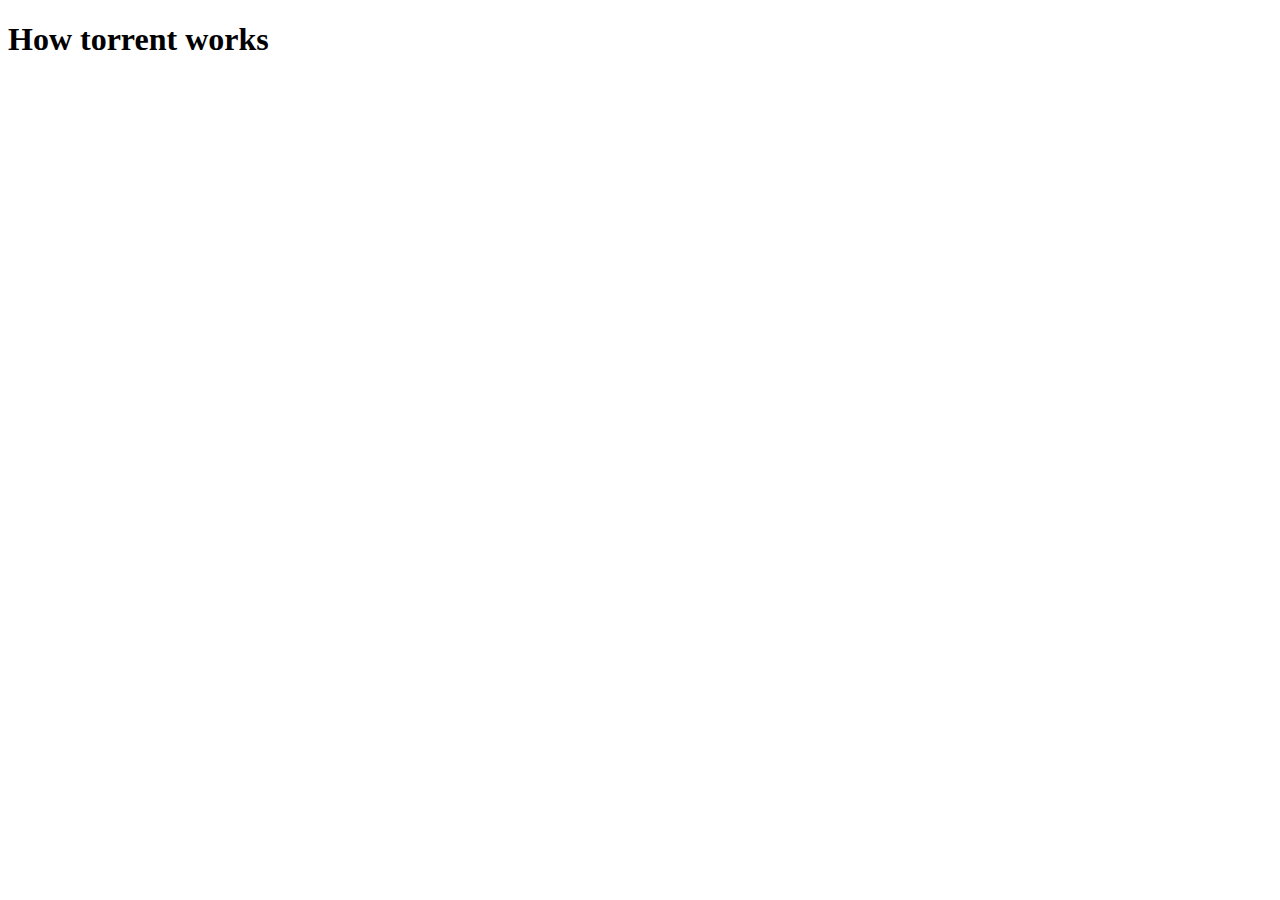
==== Blogs/5-Tips-to-make-your-google-search-efficient.html @ 369ca0db "Create 5-Tips-to-make-your-google-search-efficient.html" ====
<!DOCTYPE html>
<html lang="en">
<head>
    <meta charset="UTF-8">
    <meta http-equiv="X-UA-Compatible" content="IE=edge">
    <meta name="viewport" content="width=<device-width>, initial-scale=1.0">
    <title>How torrent Works</title>
</head>
<body>
    <h1>How torrent works</h1>
</body>
</html>
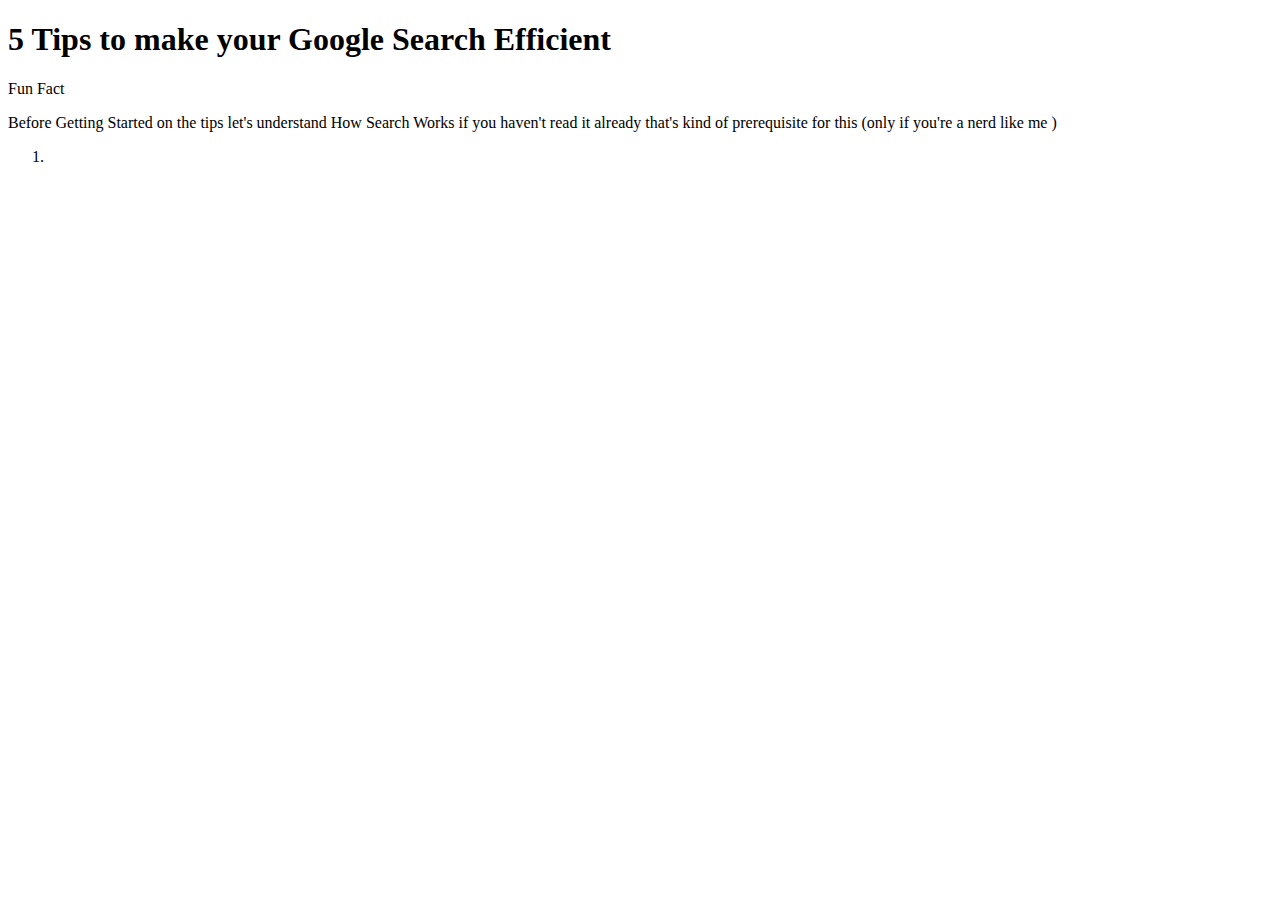
==== commit 18cbcbe3: "added new blog topics" ====
--- a/Blogs/5-Tips-to-make-your-google-search-efficient.html
+++ b/Blogs/5-Tips-to-make-your-google-search-efficient.html
@@ -1,12 +1,21 @@
+
 <!DOCTYPE html>
 <html lang="en">
 <head>
     <meta charset="UTF-8">
     <meta http-equiv="X-UA-Compatible" content="IE=edge">
-    <meta name="viewport" content="width=<device-width>, initial-scale=1.0">
-    <title>How torrent Works</title>
+    <meta name="viewport" content="width=device-width, initial-scale=1.0">
+    <title>5 Tips to make your Google Search more Efficient</title>
 </head>
 <body>
-    <h1>How torrent works</h1>
+    <h1>5 Tips to make your Google Search Efficient</h1>
+    <p>Fun Fact </p>
+    <p>Before Getting Started on the tips
+         let's understand How Search Works if you haven't read it already that's kind of prerequisite for this
+         (only if you're a nerd like me )
+    </p>
+   <ol>
+        <li></li>
+    </ol>
 </body>
 </html>
